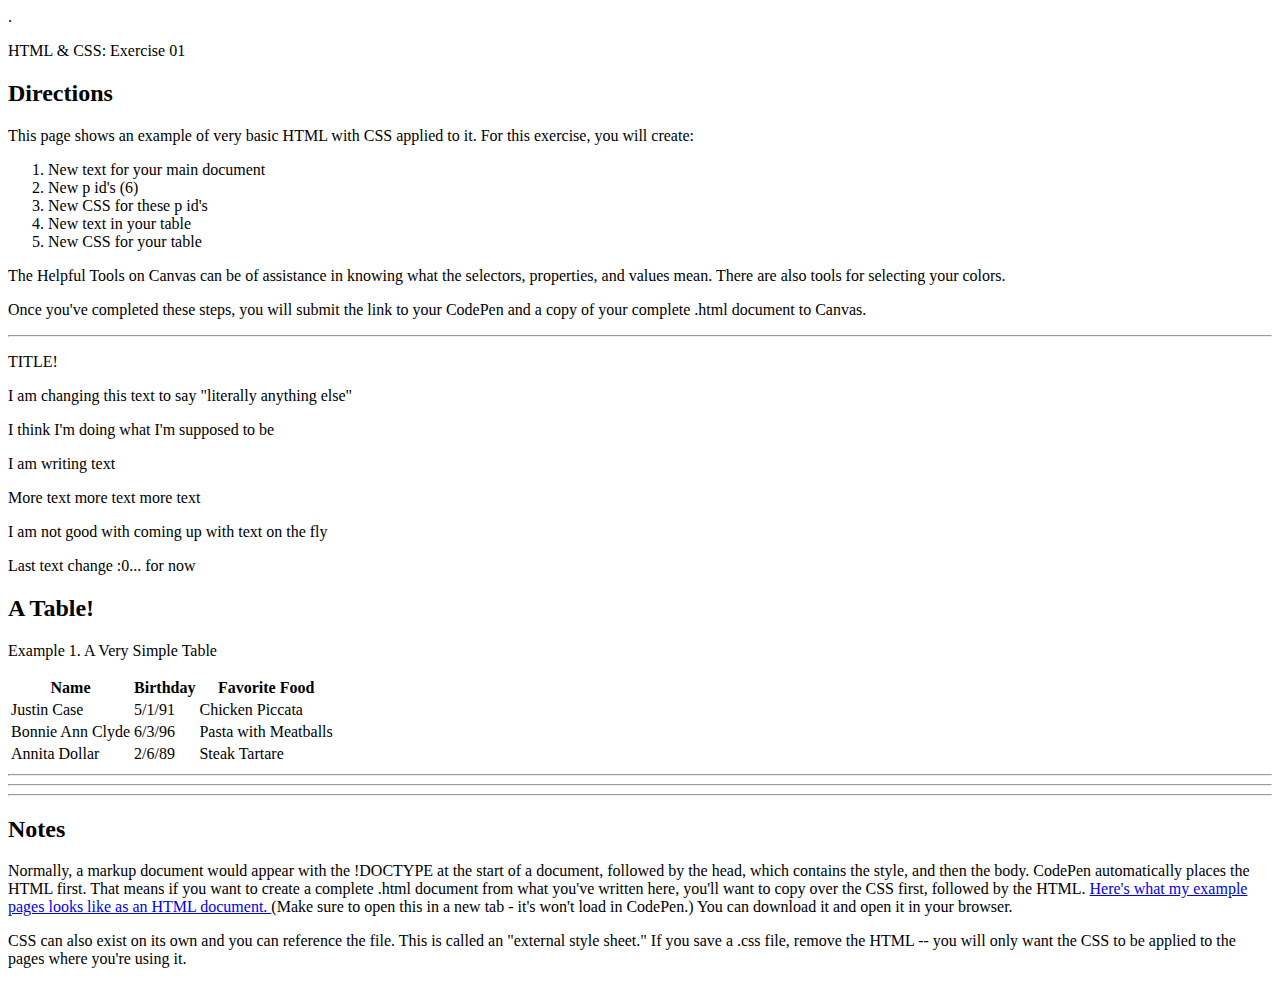
==== index.html @ 0c2eea6b "Create index.html" ====
<html>
  .<body>
  <p id="title">HTML & CSS: Exercise 01</p>
  <h2>Directions</h2>
  <p>This page shows an example of very basic HTML with CSS applied to it. For this exercise, you will create:<br>
 <ol>
  <li>New text for your main document</li>
  <li>New p id's (6)</li>
  <li>New CSS for these p id's</li>
   <li>New text in your table</li>
   <li>New CSS for your table</li>
</ol>
The Helpful Tools on Canvas can be of assistance in knowing what the selectors, properties, and values mean. There are also tools for selecting your colors.<p>
  
Once you've completed these steps, you will submit the link to your CodePen and a copy of your complete .html document to Canvas.
<hr>
   <p id="title">TITLE!</p>
<p id="Zorro">I am changing this text to say "literally anything else"</p>
  <!—It ain't easy being green. -->
<p id="Goose">I think I'm doing what I'm supposed to be</p>
<p id="Luna">I am writing text <br>
 </p>
<p id="Mischief">More text more text more text</p>
<p id="Kiska">I am not good with coming up with text on the fly</p>
  <p>
<p id="Harry"> Last text change :0... for now</p>
  <h2>A Table!</h2>
  <!—There are times when you may want to use the div instead of creating a table. Tables are the standard for tabular data, while div is used to define objects on the page and page layout. -->
  <p id="Mischief">Example 1. A Very Simple Table</p>
  <table id="jokebooks">
  <tr>
    <th>Name</th>
    <th>Birthday</th>
    <th>Favorite Food</th>
  </tr>
  <tr>
    <td>Justin Case</td>
    <td> 5/1/91</td>
    <td>Chicken Piccata</td>
    </tr>
  <tr>
    <td> Bonnie Ann Clyde</td>
    <td>6/3/96</td>
    <td>Pasta with Meatballs</td>
  </tr>
  <tr>
    <td>Annita Dollar</td>
    <td>2/6/89</td>
    <td>Steak Tartare</td>
    </tr>
</table>
  <hr>
  <hr>
  <hr>
  <h2>Notes</h2>
  <!—I could also add notes in the comments. This is pretty common. -->
  Normally, a markup document would appear with the !DOCTYPE at the start of a document, followed by the head, which contains the style, and then the body. CodePen automatically places the HTML first. That means if you want to create a complete .html document from what you've written here, you'll want to copy over the CSS first, followed by the HTML. <a href="https://docs.google.com/document/d/1ef-LHdB6wwE9RyhcXHVQ251g2xjShC4i5ZRTH8Pv_iY/edit?usp=sharing">Here's what my example pages looks like as an HTML document. </a> (Make sure to open this in a new tab - it's won't load in CodePen.) You can download it and open it in your browser.<p>
  CSS can also exist on its own and you can reference the file. This is called an "external style sheet." If you save a .css file, remove the HTML -- you will only want the CSS to be applied to the pages where you're using it.
  <!—Who's awesome? You're awesome. Look at that beautiful page you made! -->
</body>
</html>
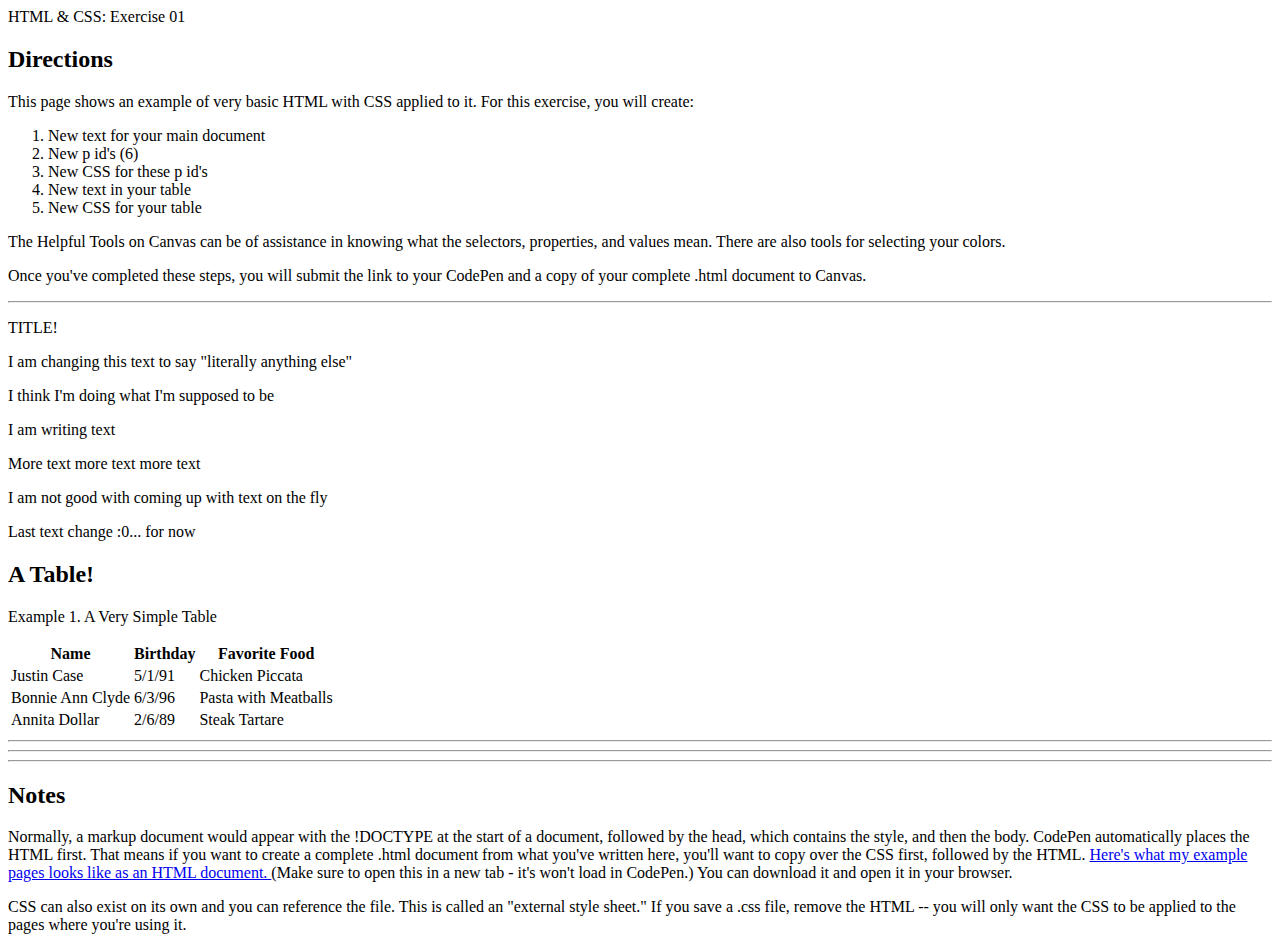
==== commit ea05f4fa: "Update index.html" ====
--- a/index.html
+++ b/index.html
@@ -1,5 +1,8 @@
 <html>
-  .<body>
+  <head> 
+  <link rel="stylesheet" type="text/css" href="smithsn6612.github.io/style.css">
+  </head>
+  <body>
   <p id="title">HTML & CSS: Exercise 01</p>
   <h2>Directions</h2>
   <p>This page shows an example of very basic HTML with CSS applied to it. For this exercise, you will create:<br>
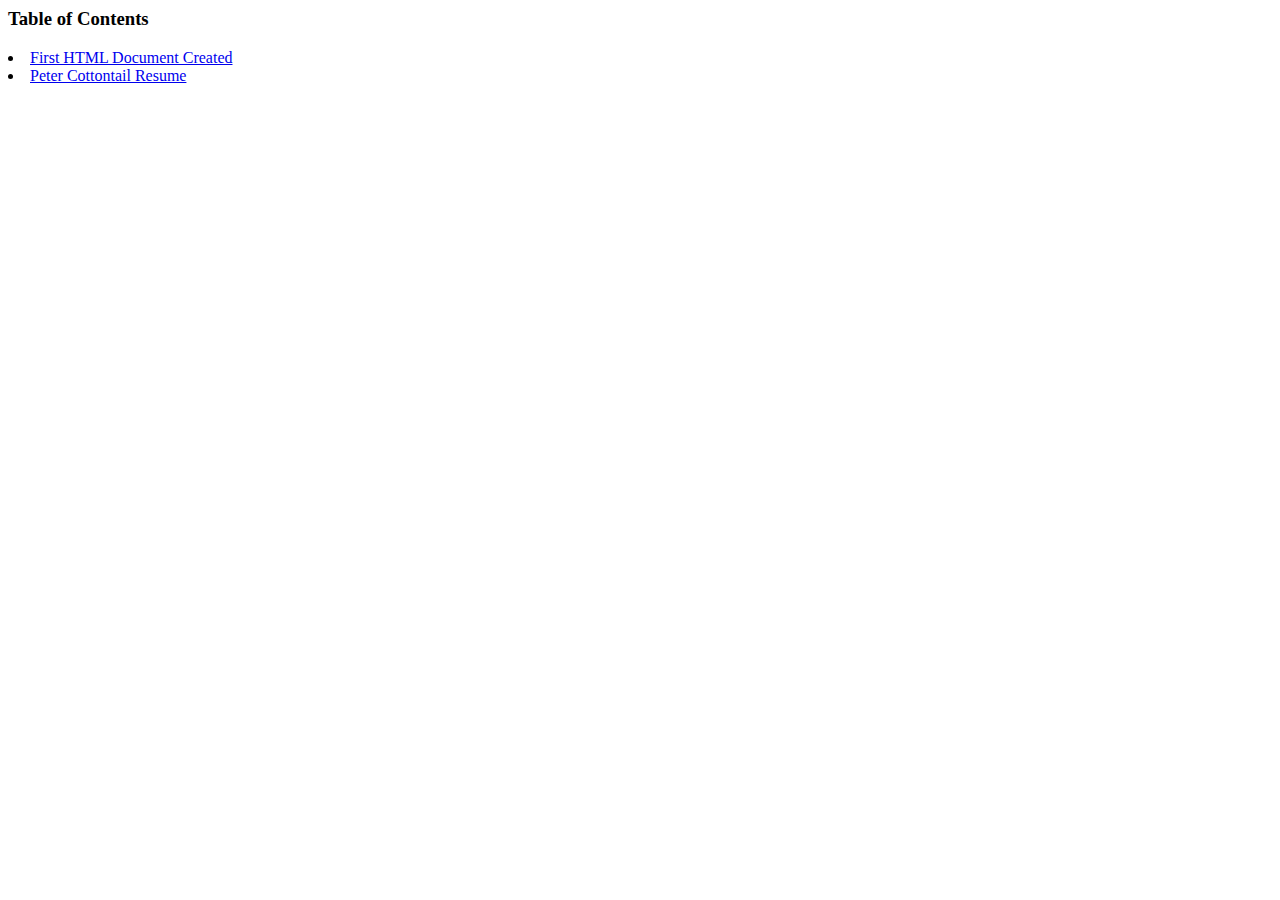
==== commit 8a2b90e5: "Rename landingpage.html to index.html" ====
--- a/index.html
+++ b/index.html
@@ -1,64 +1,10 @@
-<html>
-  <head> 
-  <link rel="stylesheet" type="text/css" href="smithsn6612.github.io/style.css">
-  </head>
-  <body>
-  <p id="title">HTML & CSS: Exercise 01</p>
-  <h2>Directions</h2>
-  <p>This page shows an example of very basic HTML with CSS applied to it. For this exercise, you will create:<br>
- <ol>
-  <li>New text for your main document</li>
-  <li>New p id's (6)</li>
-  <li>New CSS for these p id's</li>
-   <li>New text in your table</li>
-   <li>New CSS for your table</li>
-</ol>
-The Helpful Tools on Canvas can be of assistance in knowing what the selectors, properties, and values mean. There are also tools for selecting your colors.<p>
+<html> 
+<body> 
+<p> 
+<h3> Table of Contents</h3>
+<li><a href="https://smithsn6612.github.io/whatever.html">First HTML Document Created </a></li>
+<li><a href="https://smithsn6612.github.io/Resume.html">Peter Cottontail Resume </a></li>
+</p>
   
-Once you've completed these steps, you will submit the link to your CodePen and a copy of your complete .html document to Canvas.
-<hr>
-   <p id="title">TITLE!</p>
-<p id="Zorro">I am changing this text to say "literally anything else"</p>
-  <!—It ain't easy being green. -->
-<p id="Goose">I think I'm doing what I'm supposed to be</p>
-<p id="Luna">I am writing text <br>
- </p>
-<p id="Mischief">More text more text more text</p>
-<p id="Kiska">I am not good with coming up with text on the fly</p>
-  <p>
-<p id="Harry"> Last text change :0... for now</p>
-  <h2>A Table!</h2>
-  <!—There are times when you may want to use the div instead of creating a table. Tables are the standard for tabular data, while div is used to define objects on the page and page layout. -->
-  <p id="Mischief">Example 1. A Very Simple Table</p>
-  <table id="jokebooks">
-  <tr>
-    <th>Name</th>
-    <th>Birthday</th>
-    <th>Favorite Food</th>
-  </tr>
-  <tr>
-    <td>Justin Case</td>
-    <td> 5/1/91</td>
-    <td>Chicken Piccata</td>
-    </tr>
-  <tr>
-    <td> Bonnie Ann Clyde</td>
-    <td>6/3/96</td>
-    <td>Pasta with Meatballs</td>
-  </tr>
-  <tr>
-    <td>Annita Dollar</td>
-    <td>2/6/89</td>
-    <td>Steak Tartare</td>
-    </tr>
-</table>
-  <hr>
-  <hr>
-  <hr>
-  <h2>Notes</h2>
-  <!—I could also add notes in the comments. This is pretty common. -->
-  Normally, a markup document would appear with the !DOCTYPE at the start of a document, followed by the head, which contains the style, and then the body. CodePen automatically places the HTML first. That means if you want to create a complete .html document from what you've written here, you'll want to copy over the CSS first, followed by the HTML. <a href="https://docs.google.com/document/d/1ef-LHdB6wwE9RyhcXHVQ251g2xjShC4i5ZRTH8Pv_iY/edit?usp=sharing">Here's what my example pages looks like as an HTML document. </a> (Make sure to open this in a new tab - it's won't load in CodePen.) You can download it and open it in your browser.<p>
-  CSS can also exist on its own and you can reference the file. This is called an "external style sheet." If you save a .css file, remove the HTML -- you will only want the CSS to be applied to the pages where you're using it.
-  <!—Who's awesome? You're awesome. Look at that beautiful page you made! -->
 </body>
 </html>
